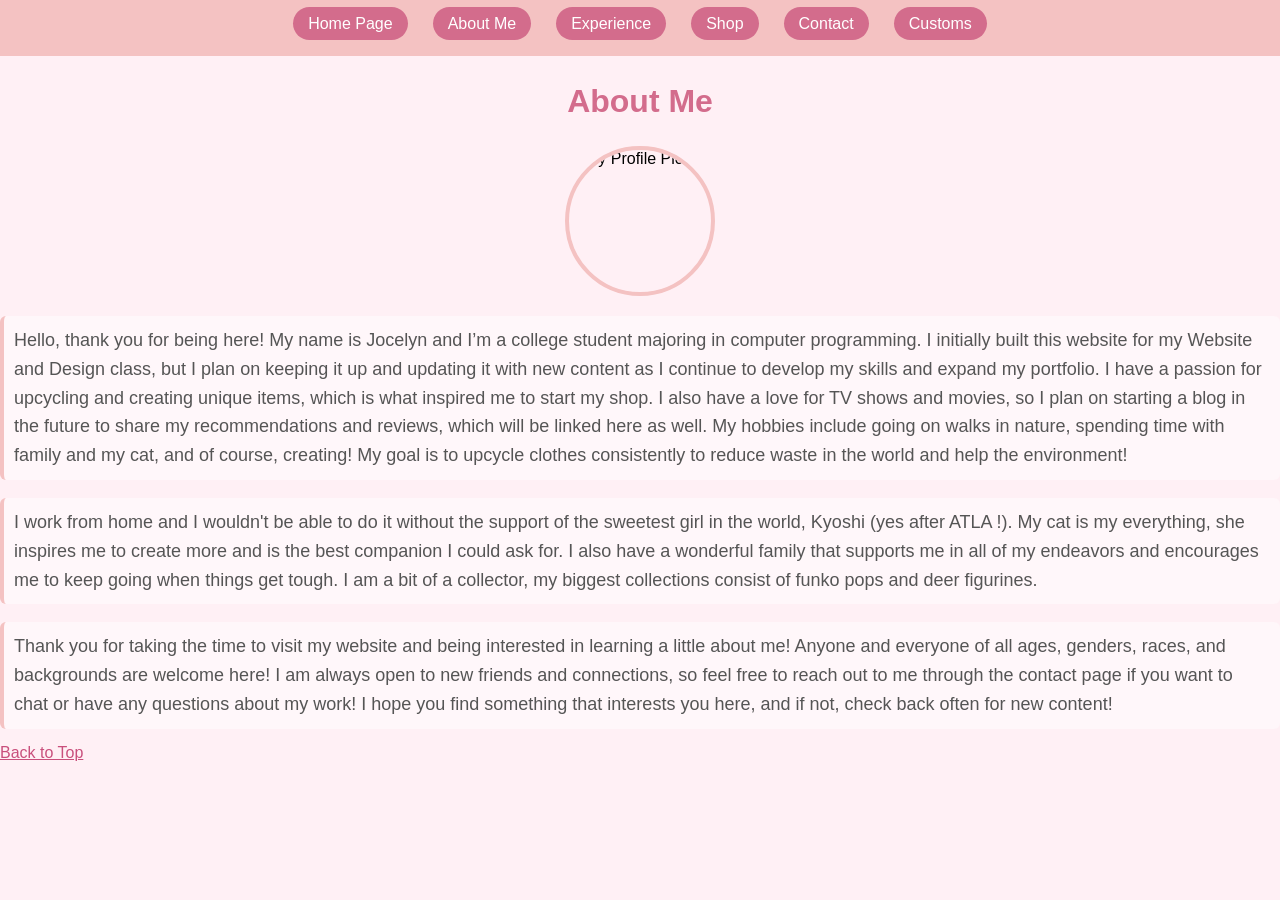
==== AboutMe.html @ 5df73438 "Add files via upload" ====
<!DOCTYPE html>
<html lang="en">
<head>
    <meta charset="UTF-8">
    <meta name="viewport" content="width=device-width, initial-scale=1.0">
    <title>About Me</title>
    <link rel="stylesheet" href="style.css">
</head>
<body>
    
    <div id="top"></div>

<nav>
    <ul>
        <li><a href="index.html">Home Page</a></li>
        <li><a href="AboutMe.html">About Me</a></li>
        <li><a href="ExperienceAndSkills.html">Experience</a></li>
        <li><a href="Shop.html">Shop</a></li>
        <li><a href="ContactMe.html">Contact</a></li>
        <li><a href="Customs.html">Customs</a></li>
    </ul>
</nav>

<section id="about">
    <h1>About Me</h1>
    <img src="images/profile.jpg" alt="My Profile Picture" class="profile-pic">
    <p>Hello, thank you for being here! My name is Jocelyn and I’m a college student majoring in computer programming. I initially 
        built this website for my Website and Design class, but I plan on keeping it up and updating it with new content as I continue to develop my skills and expand my portfolio.
            I have a passion for upcycling and creating unique items, which is what inspired me to start my shop. I also have a love for TV shows and movies, so I plan on starting a
             blog in the future to share my recommendations and reviews, which will be linked here as well.
             
             My hobbies include going on walks in nature, spending time with family and my cat, and of course, creating!
             My goal is to upcycle clothes consistently to reduce waste in the world and help the environment!
    </p>

    <p>I work from home and I wouldn't be able to do it without the support of the sweetest girl in the world, Kyoshi (yes after ATLA !). My cat is my everything, 
        she inspires me to create more and is the best companion I could ask for. I also have a wonderful family that supports me in all of my endeavors and encourages me to keep going when things get tough.

        I am a bit of a collector, my biggest collections consist of funko pops and deer figurines. 

    </p>

    <p>Thank you for taking the time to visit my website and being interested in learning a little about me! Anyone and everyone of all ages, genders, races, and backgrounds are welcome here!
        I am always open to new friends and connections, so feel free to reach out to me through the contact page if you want to chat or have any questions about my work! I hope you find something that interests you here, and if not, check back often for new content!
    </p>

    

</section>

<a href="#top">Back to Top</a>

</body>
</html>
---- style.css ----
* {
    box-sizing: border-box;
}

body {
    margin: 0;
    font-family: Arial, sans-serif;
    background-color: #fff0f5;
    overflow-x: hidden;
}

nav {
    background-color: #f4c2c2;
    padding: 10px 0;
    position: sticky;
    top: 0;
    width: 100%;
    z-index: 1000;
}

nav ul {
    list-style: none;
    display: flex;
    justify-content: center;
    flex-wrap: wrap;
    gap: 15px;
    margin: 0;
    padding: 0;
}

nav a {
    text-decoration: none;
    color: white;
    background-color: #d36c8c;
    padding: 8px 15px;
    border-radius: 20px;
}

nav a:hover {
    background-color: #c94f7c;
}

.container {
    max-width: 1000px;
    margin: 40px auto;
    padding: 30px;
    background-color: white;
    border-radius: 12px;
}

h1 {
    color: #d36c8c;
    font-size: 32px;
    text-align: center;
}

h2 {
    color: #c94f7c;
    margin-top: 20px;
}

p {
    color: #555;
    font-size: 18px;
    line-height: 1.6;
    padding: 10px;
    background-color: #fff7fa;
    border-radius: 6px;
    border-left: 4px solid #f4c2c2;
    margin-bottom: 15px;
}

ul, ol {
    color: #444;
    padding-left: 25px;
}

li {
    margin-bottom: 8px;
    padding: 5px;
}
.support-links li {
    display: flex;
    align-items: center;
    gap: 10px;
    flex-wrap: wrap;
}

.support-links span {
    color: #555;
}

a {
    color: #c94f7c;
}

.profile-pic {
    display: block;
    margin: 20px auto;
    width: 150px;
    height: 150px;
    border-radius: 50%;
    object-fit: cover;
    border: 4px solid #f4c2c2;
}

.logo {
  display: block;
  margin: 0 auto;
  width: 100px;
  border: 1px solid #f4c2c2;
}
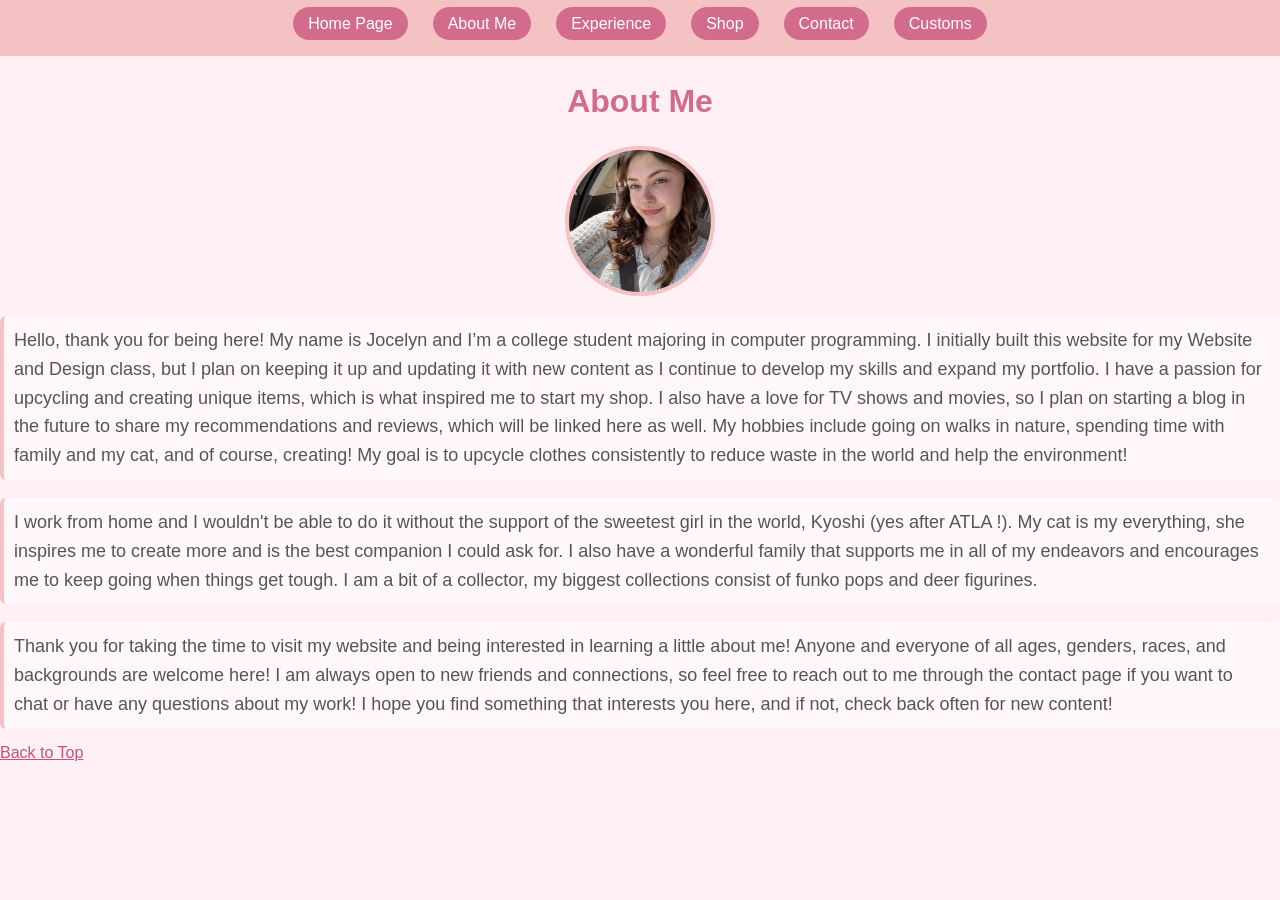
==== commit be4a50f8: "Fix image source path in AboutMe.html" ====
--- a/AboutMe.html
+++ b/AboutMe.html
@@ -23,7 +23,7 @@
 
 <section id="about">
     <h1>About Me</h1>
-    <img src="images/profile.jpg" alt="My Profile Picture" class="profile-pic">
+    <img src="profile.jpg" alt="My Profile Picture" class="profile-pic">
     <p>Hello, thank you for being here! My name is Jocelyn and I’m a college student majoring in computer programming. I initially 
         built this website for my Website and Design class, but I plan on keeping it up and updating it with new content as I continue to develop my skills and expand my portfolio.
             I have a passion for upcycling and creating unique items, which is what inspired me to start my shop. I also have a love for TV shows and movies, so I plan on starting a
@@ -51,4 +51,4 @@
 <a href="#top">Back to Top</a>
 
 </body>
-</html>+</html>
